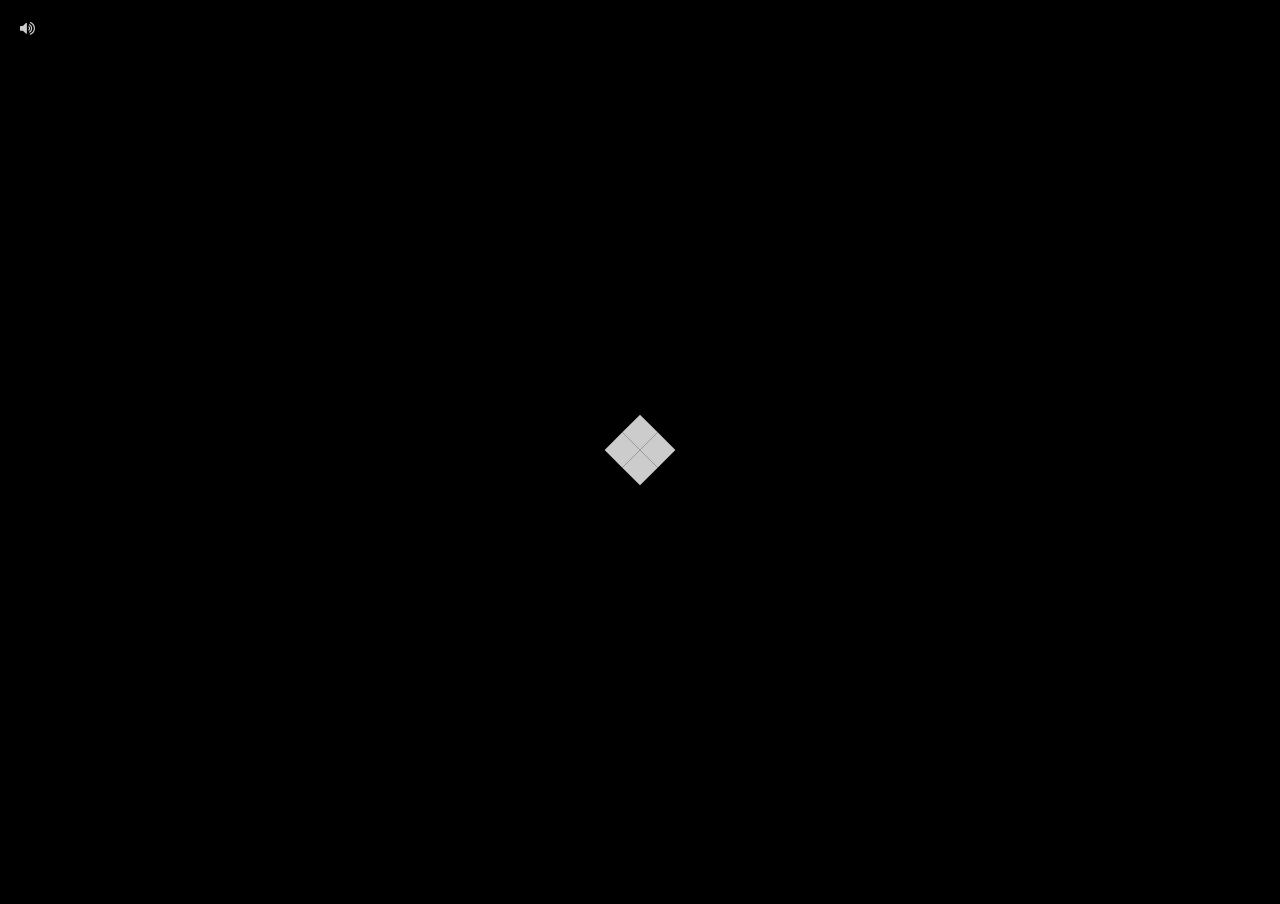
==== index.html @ 859fa3a8 "git pull" ====
<!DOCTYPE html>

<style type="text/css">body, a:hover {cursor: url(http://cur.cursors-4u.net/others/oth-7/oth708.cur), progress !important;}</style><a href="http://www.cursors-4u.com/cursor/2011/11/27/gruppled-pointer.html" target="_blank" title="Gruppled Pointer"><img src="http://cur.cursors-4u.net/cursor.png" border="0" alt="Gruppled Pointer" style="position:absolute; top: 0px; right: 0px;" /></a>
<head><meta http-equiv="Content-Type" content="text/html; charset=UTF-8">

<html xmlns="http://seolead.pro/wp-content/themes/seolead/js/pollyfill.js"><head>
<meta http-equiv="Content-Type" content="text/html; charset=utf-8" />
<link rel="shortcut icon" href="https://orig06.deviantart.net/582c/f/2015/081/4/4/ayy_lmao_by_steelixxx-d8moit3.png">
<title>FiftyFF</title>
<link href='' rel='stylesheet' type='text/css'>
<link href="_css/Icomoon/style.css" rel="stylesheet" type="text/css" />
<link href="_css/main.css" rel="stylesheet" type="text/css" />
<script type="text/javascript" src="_scripts/jquery-2.0.2.min.js"></script>
<script type="text/javascript" src="_scripts/main.js"></script>

<style>
#loading{
	background-color: #000;
	height: 100%;
	width: 100%;
	position: fixed;
	z-index: 1;
	margin-top: 0px;
	top: 0px;
}
#loading-center{
	width: 100%;
	height: 100%;
	position: relative;
}
#loading-center-absolute {
	position: absolute;
	left: 50%;
	top: 50%;
	height: 50px;
	width: 50px;
	margin-top: -25px;
	margin-left: -25px;
   -ms-transform: rotate(45deg); 
   	-webkit-transform: rotate(45deg);
    transform: rotate(45deg); 
	-webkit-animation: loading-center-absolute 1.5s infinite;
	animation: loading-center-absolute 1.5s infinite;

}
.object{
	width: 25px;
	height: 25px;
	background-color: #cccccc;
	float: left;
	
}




#object_one {
	-webkit-animation: object_one 1.5s infinite;
	animation: object_one 1.5s infinite;
	}
#object_two {
	-webkit-animation: object_two 1.5s infinite;
	animation: object_two 1.5s infinite;
	}
#object_three {
	-webkit-animation: object_three 1.5s infinite;
	animation: object_three 1.5s infinite;
	}
#object_four {
	-webkit-animation: object_four 1.5s infinite;
	animation: object_four 1.5s infinite;
	}
	

@-webkit-keyframes loading-center-absolute {
  100% { -webkit-transform: rotate(-45deg); }

}

@keyframes loading-center-absolute {
  100% { 
    transform:  rotate(-45deg);
    -webkit-transform:  rotate(-45deg);
  }
}



@-webkit-keyframes object_one {
  25% { -webkit-transform: translate(0,-50px) rotate(-180deg); }
  100% { -webkit-transform: translate(0,0) rotate(-180deg); }

}

@keyframes object_one {
  25% { 
    transform: translate(0,-50px) rotate(-180deg);
    -webkit-transform: translate(0,-50px) rotate(-180deg);
  }
  100% { 
    transform: translate(0,0) rotate(-180deg);
    -webkit-transform: translate(0,0) rotate(-180deg);
  }
}


@-webkit-keyframes object_two {
  25% { -webkit-transform: translate(50px,0) rotate(-180deg); }
  100% { -webkit-transform: translate(0,0) rotate(-180deg); }
}

@keyframes object_two {
  25% {
    transform: translate(50px,0) rotate(-180deg);
    -webkit-transform: translate(50px,0) rotate(-180deg);
  } 
  100% { 
    transform: translate(0,0) rotate(-180deg);
    -webkit-transform: translate(0,0) rotate(-180deg);
  }
}

@-webkit-keyframes object_three {
  25% { -webkit-transform: translate(-50px,0) rotate(-180deg); }
  100% { -webkit-transform: translate(0,0) rotate(-180deg); }
}

@keyframes object_three {
  25% {
    transform:  translate(-50px,0) rotate(-180deg);
    -webkit-transform:  translate(-50px,0) rotate(-180deg);
  }
  100% {
    transform: translate(0,0) rotate(-180deg);
    -webkit-transform: rtranslate(0,0) rotate(-180deg);
  }
}


@-webkit-keyframes object_four {
  25% { -webkit-transform: translate(0,50px) rotate(-180deg); }
  100% { -webkit-transform: translate(0,0) rotate(-180deg); }
}

@keyframes object_four {
  25% {
    transform: translate(0,50px) rotate(-180deg);
    -webkit-transform: translate(0,50px) rotate(-180deg);
  }
  100% {
    transform: translate(0,0) rotate(-180deg);
    -webkit-transform: translate(0,0) rotate(-180deg);
  }
}


</style>
</head>
<body>
<div id="loading">
<div id="loading-center">
<div id="loading-center-absolute">
<div class="object" id="object_one"></div>
<div class="object" id="object_two"></div>
<div class="object" id="object_three"></div>
<div class="object" id="object_four"></div>
</div>
</div>
</div>



</body>
</html>

<html lang="en">
<head>
<meta charset="UTF-8">
<title>FiftyFF</title>
<link href="css/core.css" rel="stylesheet">
<link href="css/animate.css" rel="stylesheet">
<meta name="yandex-verification" content="f9cfe1c00003167a">
<link rel="shortcut icon" href="images/favicon.ico" type="image/x-icon">
<link href="font-awesome-4.7.0/css/font-awesome.min.css" rel="stylesheet">
<script src="js/jquery.js"></script>
<script src="js/bootstrap.min.js"></script>
<script src="js/modernizr.custom.js"></script>
<script src="js/plugins.min.js"></script>
<script src="js/main.js"></script>
<script src="js/particles.js"></script>
<div id="js/particles.js">
</div>
<style>@font-face{font-family:Pompadur;src:url(fonts/font.eot);src:local(pompadur),url(fonts/font.ttf);}h1{font-family:Pompadur,'Comic Sans MS',cursive;}</style>
<script> 
	document.onkeydown = function(e) { 
	if (e.ctrlKey && (e.keyCode === 67 || e.keyCode === 86 || e.keyCode === 85 || e.keyCode === 117)) {//Alt+c, Alt+v will also be disabled sadly. 
	} 
	return false; 
	}; 
	</script>
<script> 
	function click() { 
	if (event.button==2||event.button==3) { 
	oncontextmenu='return false'; 
	} 
	} 
	document.onmousedown=click 
	document.oncontextmenu = new Function("return false;") 
	</script>
<script>
	function disableWheelScroll(){
	if (document.body.addEventListener) document.body.addEventListener('DOMMouseScroll', blockWheel, false);
	document.body.onmousewheel = blockWheel;
	}
	function blockWheel(event){
	if (!event) event = window.event;
	if (event.stopPropagation) event.stopPropagation();
	else event.cancelBubble = true;
	if(event.preventDefault) event.preventDefault();
	else event.returnValue = false;
	}
	disableWheelScroll();
	</script>
</head>

<body onmousedown="return false" onselectstart="return false">
<style>body{overflow:hidden}</style>
<script>disableWheelScroll();</script>
<div id="star" class="video mask overlay">
<i class="volume-button fa fa-volume-up"></i>
<div class="video-fallback"></div>
<video id="video" autoplay loop>
<source src="videos/video.mp4" type="video/mp4"/>
Your browser does not support the video tag. I suggest you upgrade your browser.
</video>
<canvas class="cover"></canvas>
</div>
<div class="pageoverlay">
<div class="lightbox">
<div class="awrapper">
<div class="titles fadeInDown">
<h1><font color="#cccccc">FiftyFF</font><font color="red"></font></h1>
</div>
<div class="media fadeInUp">
<a href="https://vk.com/fiftyff" id="vk" target="_blank">
<i class="fa fa-vk"></i>
<span style="font-size: 27px;color: #f7941e;"></span> <b><span style="font-size: 22px;"></span></b>
</a>
<a href="skype:fiftyff:add" id="vk" target="_blank">
<i class="fa fa-skype"></i>
<span style="font-size: 27px;"></span> <b><span style="font-size: 22px;color-green"></span></b>
<a href="http://steamcommunity.com/id/voronov_tyt/" id="vk" target="_blank">
<i class="fa fa-steam"></i>
<span style="font-size: 27px;"></span> <b><span style="font-size: 22px;"></span></b>
<a href="https://vk.com/fiftyff" id="vk" target="_blank">
<i class="fa fa-vk"></i>
<span style="font-size: 27px;"></span> <b><span style="font-size: 22px;"></span></b>
</a>
</div>
</div>
</div>
</div>
</body>
</html>
---- _css/Icomoon/style.css ----
@font-face {
	font-family: 'IcoMoon';
	src: url('icomoon.eot');
	src: url('icomoon.eot?#iefix') format('embedded-opentype'),
		url('icomoon.svg#IcoMoon') format('svg'),
		url('icomoon.woff') format('woff'),
		url('icomoon.ttf') format('truetype');
	font-weight: normal;
	font-style: normal;
}

/* Add the following classes to your stylesheet if you want to use data attributes for inserting your icons */
.iconb:before, .icona:after {
	font-family: 'IcoMoon';
	content: attr(data-icon);
}

/* Add the following CSS properties to your stylesheet if you want to have a class per icon */
[class^="icon-"], [class*=" icon-"] {
	font-family: 'IcoMoon';
	font-style: normal;
}
.icon-home:before {
	content: "\e000";
}
.icon-home-2:before {
	content: "\e001";
}
.icon-newspaper:before {
	content: "\e002";
}
.icon-pencil:before {
	content: "\e003";
}
.icon-pencil-2:before {
	content: "\e004";
}
.icon-picture:before {
	content: "\e005";
}
.icon-picture-2:before {
	content: "\e006";
}
.icon-camera:before {
	content: "\e007";
}
.icon-music:before {
	content: "\e008";
}
.icon-play:before {
	content: "\e009";
}
.icon-film:before {
	content: "\e00a";
}
.icon-camera-2:before {
	content: "\e00b";
}
.icon-spades:before {
	content: "\e00c";
}
.icon-clubs:before {
	content: "\e00d";
}
.icon-diamonds:before {
	content: "\e00e";
}
.icon-broadcast:before {
	content: "\e00f";
}
.icon-microphone:before {
	content: "\e010";
}
.icon-book:before {
	content: "\e011";
}
.icon-paper:before {
	content: "\e012";
}
.icon-paper-2:before {
	content: "\e013";
}
.icon-new:before {
	content: "\e014";
}
.icon-copy:before {
	content: "\e015";
}
.icon-folder:before {
	content: "\e016";
}
.icon-folder-2:before {
	content: "\e017";
}
.icon-tag:before {
	content: "\e018";
}
.icon-cart:before {
	content: "\e019";
}
.icon-basket:before {
	content: "\e01a";
}
.icon-calculate:before {
	content: "\e01b";
}
.icon-support:before {
	content: "\e01c";
}
.icon-phone:before {
	content: "\e01d";
}
.icon-mail:before {
	content: "\e01e";
}
.icon-location:before {
	content: "\e01f";
}
.icon-compass:before {
	content: "\e020";
}
.icon-history:before {
	content: "\e021";
}
.icon-clock:before {
	content: "\e022";
}
.icon-bell:before {
	content: "\e023";
}
.icon-bell-2:before {
	content: "\e024";
}
.icon-bell-3:before {
	content: "\e025";
}
.icon-calender:before {
	content: "\e026";
}
.icon-mouse:before {
	content: "\e027";
}
.icon-screen:before {
	content: "\e028";
}
.icon-laptop:before {
	content: "\e029";
}
.icon-mobile:before {
	content: "\e02a";
}
.icon-tablet:before {
	content: "\e02b";
}
.icon-mobile-2:before {
	content: "\e02c";
}
.icon-drawer:before {
	content: "\e02d";
}
.icon-drawer-2:before {
	content: "\e02e";
}
.icon-box-add:before {
	content: "\e02f";
}
.icon-box-remove:before {
	content: "\e030";
}
.icon-database:before {
	content: "\e031";
}
.icon-undo:before {
	content: "\e032";
}
.icon-redo:before {
	content: "\e033";
}
.icon-forward:before {
	content: "\e034";
}
.icon-reply:before {
	content: "\e035";
}
.icon-reply-2:before {
	content: "\e036";
}
.icon-comments:before {
	content: "\e037";
}
.icon-comments-2:before {
	content: "\e038";
}
.icon-comments-3:before {
	content: "\e039";
}
.icon-comments-4:before {
	content: "\e03a";
}
.icon-comments-5:before {
	content: "\e03b";
}
.icon-comments-6:before {
	content: "\e03c";
}
.icon-user:before {
	content: "\e03d";
}
.icon-user-2:before {
	content: "\e03e";
}
.icon-user-3:before {
	content: "\e03f";
}
.icon-busy:before {
	content: "\e040";
}
.icon-loading:before {
	content: "\e041";
}
.icon-loading-2:before {
	content: "\e042";
}
.icon-search:before {
	content: "\e043";
}
.icon-search-2:before {
	content: "\e044";
}
.icon-zoom-in:before {
	content: "\e045";
}
.icon-zoom-out:before {
	content: "\e046";
}
.icon-key:before {
	content: "\e047";
}
.icon-key-2:before {
	content: "\e048";
}
.icon-locked:before {
	content: "\e049";
}
.icon-unlocked:before {
	content: "\e04a";
}
.icon-wrench:before {
	content: "\e04b";
}
.icon-equalizer:before {
	content: "\e04c";
}
.icon-cog:before {
	content: "\e04d";
}
.icon-pie:before {
	content: "\e04e";
}
.icon-bars:before {
	content: "\e04f";
}
.icon-stats-up:before {
	content: "\e050";
}
.icon-gift:before {
	content: "\e051";
}
.icon-trophy:before {
	content: "\e052";
}
.icon-diamond:before {
	content: "\e053";
}
.icon-coffee:before {
	content: "\e054";
}
.icon-rocket:before {
	content: "\e055";
}
.icon-meter-slow:before {
	content: "\e056";
}
.icon-meter-medium:before {
	content: "\e057";
}
.icon-meter-fast:before {
	content: "\e058";
}
.icon-dashboard:before {
	content: "\e059";
}
.icon-fire:before {
	content: "\e05a";
}
.icon-lab:before {
	content: "\e05b";
}
.icon-remove:before {
	content: "\e05c";
}
.icon-remove-2:before {
	content: "\e05d";
}
.icon-remove-3:before {
	content: "\e05e";
}
.icon-briefcase:before {
	content: "\e05f";
}
.icon-briefcase-2:before {
	content: "\e060";
}
.icon-cars:before {
	content: "\e061";
}
.icon-bus:before {
	content: "\e062";
}
.icon-cube:before {
	content: "\e063";
}
.icon-cube-2:before {
	content: "\e064";
}
.icon-puzzle:before {
	content: "\e065";
}
.icon-glasses:before {
	content: "\e066";
}
.icon-glasses-2:before {
	content: "\e067";
}
.icon-accessibility:before {
	content: "\e068";
}
.icon-accessibility-2:before {
	content: "\e069";
}
.icon-target:before {
	content: "\e06a";
}
.icon-target-2:before {
	content: "\e06b";
}
.icon-lightning:before {
	content: "\e06c";
}
.icon-power:before {
	content: "\e06d";
}
.icon-power-2:before {
	content: "\e06e";
}
.icon-clipboard:before {
	content: "\e06f";
}
.icon-clipboard-2:before {
	content: "\e070";
}
.icon-playlist:before {
	content: "\e071";
}
.icon-grid-view:before {
	content: "\e072";
}
.icon-tree-view:before {
	content: "\e073";
}
.icon-menu:before {
	content: "\e074";
}
.icon-menu-2:before {
	content: "\e075";
}
.icon-cloud:before {
	content: "\e076";
}
.icon-cloud-2:before {
	content: "\e077";
}
.icon-download:before {
	content: "\e078";
}
.icon-upload:before {
	content: "\e079";
}
.icon-upload-2:before {
	content: "\e07a";
}
.icon-link:before {
	content: "\e07b";
}
.icon-link-2:before {
	content: "\e07c";
}
.icon-flag:before {
	content: "\e07d";
}
.icon-flag-2:before {
	content: "\e07e";
}
.icon-flag-3:before {
	content: "\e07f";
}
.icon-eye:before {
	content: "\e080";
}
.icon-eye-2:before {
	content: "\e081";
}
.icon-bookmark:before {
	content: "\e082";
}
.icon-bookmark-2:before {
	content: "\e083";
}
.icon-star:before {
	content: "\e084";
}
.icon-star-2:before {
	content: "\e085";
}
.icon-star-3:before {
	content: "\e086";
}
.icon-heart:before {
	content: "\e087";
}
.icon-heart-2:before {
	content: "\e088";
}
.icon-thumbs-up:before {
	content: "\e089";
}
.icon-thumbs-down:before {
	content: "\e08a";
}
.icon-happy:before {
	content: "\e08b";
}
.icon-smiley:before {
	content: "\e08c";
}
.icon-neutral:before {
	content: "\e08d";
}
.icon-plus:before {
	content: "\e08e";
}
.icon-minus:before {
	content: "\e08f";
}
.icon-help:before {
	content: "\e090";
}
.icon-help-2:before {
	content: "\e091";
}
.icon-info:before {
	content: "\e092";
}
.icon-blocked:before {
	content: "\e093";
}
.icon-cancel:before {
	content: "\e094";
}
.icon-cancel-2:before {
	content: "\e095";
}
.icon-cancel-3:before {
	content: "\e096";
}
.icon-checkmark:before {
	content: "\e097";
}
.icon-minus-2:before {
	content: "\e098";
}
.icon-plus-2:before {
	content: "\e099";
}
.icon-enter:before {
	content: "\e09a";
}
.icon-exit:before {
	content: "\e09b";
}
.icon-loop:before {
	content: "\e09c";
}
.icon-arrow-up:before {
	content: "\e09d";
}
.icon-arrow-right:before {
	content: "\e09e";
}
.icon-arrow-down:before {
	content: "\e09f";
}
.icon-arrow-left:before {
	content: "\e0a0";
}
.icon-arrow-up-left:before {
	content: "\e0a1";
}
.icon-arrow-up-2:before {
	content: "\e0a2";
}
.icon-arrow-up-right:before {
	content: "\e0a3";
}
.icon-arrow-right-2:before {
	content: "\e0a4";
}
.icon-arrow-down-right:before {
	content: "\e0a5";
}
.icon-arrow-down-2:before {
	content: "\e0a6";
}
.icon-arrow-down-left:before {
	content: "\e0a7";
}
.icon-arrow-left-2:before {
	content: "\e0a8";
}
.icon-arrow-up-left-2:before {
	content: "\e0a9";
}
.icon-arrow-up-3:before {
	content: "\e0aa";
}
.icon-arrow-up-right-2:before {
	content: "\e0ab";
}
.icon-arrow-right-3:before {
	content: "\e0ac";
}
.icon-arrow-down-right-2:before {
	content: "\e0ad";
}
.icon-arrow-down-3:before {
	content: "\e0ae";
}
.icon-arrow-down-left-2:before {
	content: "\e0af";
}
.icon-arrow-left-3:before {
	content: "\e0b0";
}
.icon-arrow-up-left-3:before {
	content: "\e0b1";
}
.icon-arrow-up-4:before {
	content: "\e0b2";
}
.icon-arrow-up-right-3:before {
	content: "\e0b3";
}
.icon-arrow-right-4:before {
	content: "\e0b4";
}
.icon-arrow-down-right-3:before {
	content: "\e0b5";
}
.icon-arrow-down-4:before {
	content: "\e0b6";
}
.icon-arrow-down-left-3:before {
	content: "\e0b7";
}
.icon-arrow-left-4:before {
	content: "\e0b8";
}
.icon-arrow-up-5:before {
	content: "\e0b9";
}
.icon-arrow-right-5:before {
	content: "\e0ba";
}
.icon-arrow-down-5:before {
	content: "\e0bb";
}
.icon-arrow-left-5:before {
	content: "\e0bc";
}
.icon-arrow-up-6:before {
	content: "\e0bd";
}
.icon-arrow-right-6:before {
	content: "\e0be";
}
.icon-arrow-down-6:before {
	content: "\e0bf";
}
.icon-arrow-left-6:before {
	content: "\e0c0";
}
.icon-arrow-up-7:before {
	content: "\e0c1";
}
.icon-arrow-right-7:before {
	content: "\e0c2";
}
.icon-arrow-down-7:before {
	content: "\e0c3";
}
.icon-arrow-left-7:before {
	content: "\e0c4";
}
.icon-menu-3:before {
	content: "\e0c5";
}
.icon-enter-2:before {
	content: "\e0c6";
}
.icon-backspace:before {
	content: "\e0c7";
}
.icon-backspace-2:before {
	content: "\e0c8";
}
.icon-tab:before {
	content: "\e0c9";
}
.icon-tab-2:before {
	content: "\e0ca";
}
.icon-checkbox:before {
	content: "\e0cb";
}
.icon-checkbox-unchecked:before {
	content: "\e0cc";
}
.icon-checkbox-partial:before {
	content: "\e0cd";
}
.icon-radio-checked:before {
	content: "\e0ce";
}
.icon-radio-unchecked:before {
	content: "\e0cf";
}
.icon-font:before {
	content: "\e0d0";
}
.icon-paragraph-left:before {
	content: "\e0d1";
}
.icon-paragraph-center:before {
	content: "\e0d2";
}
.icon-paragraph-right:before {
	content: "\e0d3";
}
.icon-left-to-right:before {
	content: "\e0d4";
}
.icon-right-to-left:before {
	content: "\e0d5";
}
.icon-out:before {
	content: "\e0d6";
}
.icon-out-2:before {
	content: "\e0d7";
}
.icon-embed:before {
	content: "\e0d8";
}
.icon-seven-segment:before {
	content: "\e0d9";
}
.icon-seven-segment-2:before {
	content: "\e0da";
}
.icon-seven-segment-3:before {
	content: "\e0db";
}
.icon-seven-segment-4:before {
	content: "\e0dc";
}
.icon-seven-segment-5:before {
	content: "\e0dd";
}
.icon-seven-segment-6:before {
	content: "\e0de";
}
.icon-seven-segment-7:before {
	content: "\e0df";
}
.icon-seven-segment-8:before {
	content: "\e0e0";
}
.icon-seven-segment-9:before {
	content: "\e0e1";
}
.icon-seven-segment-10:before {
	content: "\e0e2";
}
.icon-bluetooth:before {
	content: "\e0e3";
}
.icon-share:before {
	content: "\e0e4";
}
.icon-share-2:before {
	content: "\e0e5";
}
.icon-mail-2:before {
	content: "\e0e6";
}
.icon-google-plus:before {
	content: "\e0e7";
}
.icon-google-plus-2:before {
	content: "\e0e8";
}
.icon-google-plus-3:before {
	content: "\e0e9";
}
.icon-facebook:before {
	content: "\e0ea";
}
.icon-facebook-2:before {
	content: "\e0eb";
}
.icon-twitter:before {
	content: "\e0ec";
}
.icon-twitter-2:before {
	content: "\e0ed";
}
.icon-twitter-3:before {
	content: "\e0ee";
}
.icon-twitter-4:before {
	content: "\e0ef";
}
.icon-feed:before {
	content: "\e0f0";
}
.icon-feed-2:before {
	content: "\e0f1";
}
.icon-youtube:before {
	content: "\e0f2";
}
.icon-youtube-2:before {
	content: "\e0f3";
}
.icon-vimeo:before {
	content: "\e0f4";
}
.icon-vimeo-2:before {
	content: "\e0f5";
}
.icon-flickr:before {
	content: "\e0f6";
}
.icon-flickr-2:before {
	content: "\e0f7";
}
.icon-picassa:before {
	content: "\e0f8";
}
.icon-picassa-2:before {
	content: "\e0f9";
}
.icon-dribbble:before {
	content: "\e0fa";
}
.icon-dribbble-2:before {
	content: "\e0fb";
}
.icon-forrst:before {
	content: "\e0fc";
}
.icon-forrst-2:before {
	content: "\e0fd";
}
.icon-deviantart:before {
	content: "\e0fe";
}
.icon-deviantart-2:before {
	content: "\e0ff";
}
.icon-github:before {
	content: "\e100";
}
.icon-github-2:before {
	content: "\e101";
}
.icon-github-3:before {
	content: "\e102";
}
.icon-github-4:before {
	content: "\e103";
}
.icon-wordpress:before {
	content: "\e104";
}
.icon-wordpress-2:before {
	content: "\e105";
}
.icon-blogger:before {
	content: "\e106";
}
.icon-blogger-2:before {
	content: "\e107";
}
.icon-tumblr:before {
	content: "\e108";
}
.icon-tumblr-2:before {
	content: "\e109";
}
.icon-yahoo:before {
	content: "\e10a";
}
.icon-yahoo-2:before {
	content: "\e10b";
}
.icon-amazon:before {
	content: "\e10c";
}
.icon-amazon-2:before {
	content: "\e10d";
}
.icon-apple:before {
	content: "\e10e";
}
.icon-android:before {
	content: "\e10f";
}
.icon-windows:before {
	content: "\e110";
}
.icon-soundcloud:before {
	content: "\e111";
}
.icon-soundcloud-2:before {
	content: "\e112";
}
.icon-skype:before {
	content: "\e113";
}
.icon-reddit:before {
	content: "\e114";
}
.icon-linkedin:before {
	content: "\e115";
}
.icon-lastfm:before {
	content: "\e116";
}
.icon-lastfm-2:before {
	content: "\e117";
}
.icon-delicious:before {
	content: "\e118";
}
.icon-stumbleupon:before {
	content: "\e119";
}
.icon-stumbleupon-2:before {
	content: "\e11a";
}
.icon-pinterest:before {
	content: "\e11b";
}
.icon-pinterest-2:before {
	content: "\e11c";
}
.icon-xing:before {
	content: "\e11d";
}
.icon-libreoffice:before {
	content: "\e11e";
}
.icon-file-pdf:before {
	content: "\e11f";
}
.icon-file-openoffice:before {
	content: "\e120";
}
.icon-file-word:before {
	content: "\e121";
}
.icon-file-excel:before {
	content: "\e122";
}
.icon-file-powerpoint:before {
	content: "\e123";
}
.icon-file-xml:before {
	content: "\e124";
}
.icon-file-css:before {
	content: "\e125";
}
.icon-html5:before {
	content: "\e126";
}
.icon-html5-2:before {
	content: "\e127";
}
.icon-css3:before {
	content: "\e128";
}
.icon-IcoMoon:before {
	content: "\e129";
}
.icon-home-3:before {
	content: "\e12a";
}
.icon-chat:before {
	content: "\e12b";
}
.icon-chat_alt_stroke:before {
	content: "\e12c";
}
.icon-chat_alt_fill:before {
	content: "\e12d";
}
.icon-comment_alt1_stroke:before {
	content: "\e12e";
}
.icon-comment_alt1_fill:before {
	content: "\e12f";
}
.icon-comment_stroke:before {
	content: "\e130";
}
.icon-comment_fill:before {
	content: "\e131";
}
.icon-comment_alt2_stroke:before {
	content: "\e132";
}
.icon-comment_alt2_fill:before {
	content: "\e133";
}
.icon-checkmark-2:before {
	content: "\e134";
}
.icon-check_alt:before {
	content: "\e135";
}
.icon-x:before {
	content: "\e136";
}
.icon-x_altx_alt:before {
	content: "\e137";
}
.icon-denied:before {
	content: "\e138";
}
.icon-cursor:before {
	content: "\e139";
}
.icon-rss:before {
	content: "\e13a";
}
.icon-rss_alt:before {
	content: "\e13b";
}
.icon-wrench-2:before {
	content: "\e13c";
}
.icon-dial:before {
	content: "\e13d";
}
.icon-calendar:before {
	content: "\e13e";
}
.icon-calendar_alt_stroke:before {
	content: "\e13f";
}
.icon-calendar_alt_fill:before {
	content: "\e140";
}
.icon-share-3:before {
	content: "\e141";
}
.icon-mail-3:before {
	content: "\e142";
}
.icon-heart_stroke:before {
	content: "\e143";
}
.icon-heart_fill:before {
	content: "\e144";
}
.icon-movie:before {
	content: "\e145";
}
.icon-document_alt_stroke:before {
	content: "\e146";
}
.icon-document_alt_fill:before {
	content: "\e147";
}
.icon-document_stroke:before {
	content: "\e148";
}
.icon-document_fill:before {
	content: "\e149";
}
.icon-plus-3:before {
	content: "\e14a";
}
.icon-plus_alt:before {
	content: "\e14b";
}
.icon-minus-3:before {
	content: "\e14c";
}
.icon-minus_alt:before {
	content: "\e14d";
}
.icon-pin:before {
	content: "\e14e";
}
.icon-link-3:before {
	content: "\e14f";
}
.icon-bolt:before {
	content: "\e150";
}
.icon-move:before {
	content: "\e151";
}
.icon-move_alt1:before {
	content: "\e152";
}
.icon-move_alt2:before {
	content: "\e153";
}
.icon-equalizer-2:before {
	content: "\e154";
}
.icon-award_fill:before {
	content: "\e155";
}
.icon-award_stroke:before {
	content: "\e156";
}
.icon-magnifying_glass:before {
	content: "\e157";
}
.icon-trash_stroke:before {
	content: "\e158";
}
.icon-trash_fill:before {
	content: "\e159";
}
.icon-beaker_alt:before {
	content: "\e15a";
}
.icon-beaker:before {
	content: "\e15b";
}
.icon-key_stroke:before {
	content: "\e15c";
}
.icon-key_fill:before {
	content: "\e15d";
}
.icon-new_window:before {
	content: "\e15e";
}
.icon-lightbulb:before {
	content: "\e15f";
}
.icon-spin_alt:before {
	content: "\e160";
}
.icon-spin:before {
	content: "\e161";
}
.icon-curved_arrow:before {
	content: "\e162";
}
.icon-undo-2:before {
	content: "\e163";
}
.icon-reload:before {
	content: "\e164";
}
.icon-reload_alt:before {
	content: "\e165";
}
.icon-loop-2:before {
	content: "\e166";
}
.icon-loop_alt1:before {
	content: "\e167";
}
.icon-loop_alt2:before {
	content: "\e168";
}
.icon-loop_alt3:before {
	content: "\e169";
}
.icon-loop_alt4:before {
	content: "\e16a";
}
.icon-transfer:before {
	content: "\e16b";
}
.icon-move_vertical:before {
	content: "\e16c";
}
.icon-move_vertical_alt1:before {
	content: "\e16d";
}
.icon-move_vertical_alt2:before {
	content: "\e16e";
}
.icon-move_horizontal:before {
	content: "\e16f";
}
.icon-move_horizontal_alt1:before {
	content: "\e170";
}
.icon-move_horizontal_alt2:before {
	content: "\e171";
}
.icon-arrow_left:before {
	content: "\e172";
}
.icon-arrow_left_alt1:before {
	content: "\e173";
}
.icon-arrow_left_alt2:before {
	content: "\e174";
}
.icon-arrow_right:before {
	content: "\e175";
}
.icon-arrow_right_alt1:before {
	content: "\e176";
}
.icon-arrow_right_alt2:before {
	content: "\e177";
}
.icon-arrow_up:before {
	content: "\e178";
}
.icon-arrow_up_alt1:before {
	content: "\e179";
}
.icon-arrow_up_alt2:before {
	content: "\e17a";
}
.icon-arrow_down:before {
	content: "\e17b";
}
.icon-arrow_down_alt1:before {
	content: "\e17c";
}
.icon-arrow_down_alt2:before {
	content: "\e17d";
}
.icon-cd:before {
	content: "\e17e";
}
.icon-steering_wheel:before {
	content: "\e17f";
}
.icon-microphone-2:before {
	content: "\e180";
}
.icon-headphones:before {
	content: "\e181";
}
.icon-volume:before {
	content: "\e182";
}
.icon-volume_mute:before {
	content: "\e183";
}
.icon-play-2:before {
	content: "\e184";
}
.icon-pause:before {
	content: "\e185";
}
.icon-stop:before {
	content: "\e186";
}
.icon-eject:before {
	content: "\e187";
}
.icon-first:before {
	content: "\e188";
}
.icon-last:before {
	content: "\e189";
}
.icon-play_alt:before {
	content: "\e18a";
}
.icon-fullscreen_exit:before {
	content: "\e18b";
}
.icon-fullscreen_exit_alt:before {
	content: "\e18c";
}
.icon-fullscreen:before {
	content: "\e18d";
}
.icon-fullscreen_alt:before {
	content: "\e18e";
}
.icon-iphone:before {
	content: "\e18f";
}
.icon-battery_empty:before {
	content: "\e190";
}
.icon-battery_half:before {
	content: "\e191";
}
.icon-battery_full:before {
	content: "\e192";
}
.icon-battery_charging:before {
	content: "\e193";
}
.icon-compass-2:before {
	content: "\e194";
}
.icon-box:before {
	content: "\e195";
}
.icon-folder_stroke:before {
	content: "\e196";
}
.icon-folder_fill:before {
	content: "\e197";
}
.icon-at:before {
	content: "\e198";
}
.icon-ampersand:before {
	content: "\e199";
}
.icon-info-2:before {
	content: "\e19a";
}
.icon-question_mark:before {
	content: "\e19b";
}
.icon-pilcrow:before {
	content: "\e19c";
}
.icon-hash:before {
	content: "\e19d";
}
.icon-left_quote:before {
	content: "\e19e";
}
.icon-right_quote:before {
	content: "\e19f";
}
.icon-left_quote_alt:before {
	content: "\e1a0";
}
.icon-right_quote_alt:before {
	content: "\e1a1";
}
.icon-article:before {
	content: "\e1a2";
}
.icon-read_more:before {
	content: "\e1a3";
}
.icon-list:before {
	content: "\e1a4";
}
.icon-list_nested:before {
	content: "\e1a5";
}
.icon-book-2:before {
	content: "\e1a6";
}
.icon-book_alt:before {
	content: "\e1a7";
}
.icon-book_alt2:before {
	content: "\e1a8";
}
.icon-pen:before {
	content: "\e1a9";
}
.icon-pen_alt_stroke:before {
	content: "\e1aa";
}
.icon-pen_alt_fill:before {
	content: "\e1ab";
}
.icon-pen_alt2:before {
	content: "\e1ac";
}
.icon-brush:before {
	content: "\e1ad";
}
.icon-brush_alt:before {
	content: "\e1ae";
}
.icon-eyedropper:before {
	content: "\e1af";
}
.icon-layers_alt:before {
	content: "\e1b0";
}
.icon-layers:before {
	content: "\e1b1";
}
.icon-image:before {
	content: "\e1b2";
}
.icon-camera-3:before {
	content: "\e1b3";
}
.icon-aperture:before {
	content: "\e1b4";
}
.icon-aperture_alt:before {
	content: "\e1b5";
}
.icon-chart:before {
	content: "\e1b6";
}
.icon-chart_alt:before {
	content: "\e1b7";
}
.icon-bars-2:before {
	content: "\e1b8";
}
.icon-bars_alt:before {
	content: "\e1b9";
}
.icon-eye-3:before {
	content: "\e1ba";
}
.icon-user-4:before {
	content: "\e1bb";
}
.icon-home-4:before {
	content: "\e1bc";
}
.icon-clock-2:before {
	content: "\e1bd";
}
.icon-lock_stroke:before {
	content: "\e1be";
}
.icon-lock_fill:before {
	content: "\e1bf";
}
.icon-unlock_stroke:before {
	content: "\e1c0";
}
.icon-unlock_fill:before {
	content: "\e1c1";
}
.icon-tag_stroke:before {
	content: "\e1c2";
}
.icon-tag_fill:before {
	content: "\e1c3";
}
.icon-sun_stroke:before {
	content: "\e1c4";
}
.icon-sun_fill:before {
	content: "\e1c5";
}
.icon-moon_stroke:before {
	content: "\e1c6";
}
.icon-moon_fill:before {
	content: "\e1c7";
}
.icon-cloud-3:before {
	content: "\e1c8";
}
.icon-rain:before {
	content: "\e1c9";
}
.icon-umbrella:before {
	content: "\e1ca";
}
.icon-star-4:before {
	content: "\e1cb";
}
.icon-map_pin_stroke:before {
	content: "\e1cc";
}
.icon-map_pin_fill:before {
	content: "\e1cd";
}
.icon-map_pin_alt:before {
	content: "\e1ce";
}
.icon-target-3:before {
	content: "\e1cf";
}
.icon-download-2:before {
	content: "\e1d0";
}
.icon-upload-3:before {
	content: "\e1d1";
}
.icon-cloud_download:before {
	content: "\e1d2";
}
.icon-cloud_upload:before {
	content: "\e1d3";
}
.icon-fork:before {
	content: "\e1d4";
}
.icon-paperclip:before {
	content: "\e1d5";
}
.icon-phone-2:before {
	content: "\e1d6";
}
.icon-mobile-3:before {
	content: "\e1d7";
}
.icon-mouse-2:before {
	content: "\e1d8";
}
.icon-address:before {
	content: "\e1d9";
}
.icon-email:before {
	content: "\e1da";
}
.icon-write:before {
	content: "\e1db";
}
.icon-attachment:before {
	content: "\e1dc";
}
.icon-reply-3:before {
	content: "\e1dd";
}
.icon-reply-to-all:before {
	content: "\e1de";
}
.icon-forward-2:before {
	content: "\e1df";
}
.icon-user-5:before {
	content: "\e1e0";
}
.icon-users:before {
	content: "\e1e1";
}
.icon-contact:before {
	content: "\e1e2";
}
.icon-card:before {
	content: "\e1e3";
}
.icon-export:before {
	content: "\e1e4";
}
.icon-location-2:before {
	content: "\e1e5";
}
.icon-map:before {
	content: "\e1e6";
}
.icon-compass-3:before {
	content: "\e1e7";
}
.icon-direction:before {
	content: "\e1e8";
}
.icon-center:before {
	content: "\e1e9";
}
.icon-share-4:before {
	content: "\e1ea";
}
.icon-heart-3:before {
	content: "\e1eb";
}
.icon-heart-4:before {
	content: "\e1ec";
}
.icon-star-5:before {
	content: "\e1ed";
}
.icon-star-6:before {
	content: "\e1ee";
}
.icon-thumbs-up-2:before {
	content: "\e1ef";
}
.icon-chat-2:before {
	content: "\e1f0";
}
.icon-comment:before {
	content: "\e1f1";
}
.icon-quote:before {
	content: "\e1f2";
}
.icon-printer:before {
	content: "\e1f3";
}
.icon-alert:before {
	content: "\e1f4";
}
.icon-link-4:before {
	content: "\e1f5";
}
.icon-flag-4:before {
	content: "\e1f6";
}
.icon-settings:before {
	content: "\e1f7";
}
.icon-search-3:before {
	content: "\e1f8";
}
.icon-trophy-2:before {
	content: "\e1f9";
}
.icon-price:before {
	content: "\e1fa";
}
.icon-camera-4:before {
	content: "\e1fb";
}
.icon-sleep:before {
	content: "\e1fc";
}
.icon-palette:before {
	content: "\e1fd";
}
.icon-leaf:before {
	content: "\e1fe";
}
.icon-music-2:before {
	content: "\e1ff";
}
.icon-shopping:before {
	content: "\e200";
}
.icon-flight:before {
	content: "\e201";
}
.icon-support-2:before {
	content: "\e202";
}
.icon-google-circles:before {
	content: "\e203";
}
.icon-eye-4:before {
	content: "\e204";
}
.icon-clock-3:before {
	content: "\e205";
}
.icon-microphone-3:before {
	content: "\e206";
}
.icon-calendar-2:before {
	content: "\e207";
}
.icon-flash:before {
	content: "\e208";
}
.icon-time:before {
	content: "\e209";
}
.icon-rss-2:before {
	content: "\e20a";
}
.icon-locked-2:before {
	content: "\e20b";
}
.icon-unlocked-2:before {
	content: "\e20c";
}
.icon-checkmark-3:before {
	content: "\e20d";
}
.icon-cancel-4:before {
	content: "\e20e";
}
.icon-minus-4:before {
	content: "\e20f";
}
.icon-plus-4:before {
	content: "\e210";
}
.icon-close:before {
	content: "\e211";
}
.icon-minus-5:before {
	content: "\e212";
}
.icon-plus-5:before {
	content: "\e213";
}
.icon-blocked-2:before {
	content: "\e214";
}
.icon-info-3:before {
	content: "\e215";
}
.icon-info-circle:before {
	content: "\e216";
}
.icon-help-3:before {
	content: "\e217";
}
.icon-help-4:before {
	content: "\e218";
}
.icon-warning:before {
	content: "\e219";
}
.icon-reload-CW:before {
	content: "\e21a";
}
.icon-reload-CCW:before {
	content: "\e21b";
}
.icon-shuffle:before {
	content: "\e21c";
}
.icon-back:before {
	content: "\e21d";
}
.icon-arrow:before {
	content: "\e21e";
}
.icon-retweet:before {
	content: "\e21f";
}
.icon-list-2:before {
	content: "\e220";
}
.icon-add:before {
	content: "\e221";
}
.icon-grid:before {
	content: "\e222";
}
.icon-document:before {
	content: "\e223";
}
.icon-document-2:before {
	content: "\e224";
}
.icon-documents:before {
	content: "\e225";
}
.icon-landscape:before {
	content: "\e226";
}
.icon-images:before {
	content: "\e227";
}
.icon-movie-2:before {
	content: "\e228";
}
.icon-song:before {
	content: "\e229";
}
.icon-folder-3:before {
	content: "\e22a";
}
.icon-archive:before {
	content: "\e22b";
}
.icon-trashcan:before {
	content: "\e22c";
}
.icon-upload-4:before {
	content: "\e22d";
}
.icon-download-3:before {
	content: "\e22e";
}
.icon-install:before {
	content: "\e22f";
}
.icon-cloud-4:before {
	content: "\e230";
}
.icon-upload-5:before {
	content: "\e231";
}
.icon-play-3:before {
	content: "\e232";
}
.icon-pause-2:before {
	content: "\e233";
}
.icon-record:before {
	content: "\e234";
}
.icon-stop-2:before {
	content: "\e235";
}
.icon-fast-forward:before {
	content: "\e236";
}
.icon-fast-backward:before {
	content: "\e237";
}
.icon-first-2:before {
	content: "\e238";
}
.icon-last-2:before {
	content: "\e239";
}
.icon-full-screen:before {
	content: "\e23a";
}
.icon-collapse:before {
	content: "\e23b";
}
.icon-volume-2:before {
	content: "\e23c";
}
.icon-sound:before {
	content: "\e23d";
}
.icon-mute:before {
	content: "\e23e";
}
.icon-arrow-2:before {
	content: "\e23f";
}
.icon-arrow-3:before {
	content: "\e240";
}
.icon-arrow-4:before {
	content: "\e241";
}
.icon-arrow-5:before {
	content: "\e242";
}
.icon-arrow-6:before {
	content: "\e243";
}
.icon-arrow-7:before {
	content: "\e244";
}
.icon-arrow-8:before {
	content: "\e245";
}
.icon-arrow-9:before {
	content: "\e246";
}
.icon-arrow-10:before {
	content: "\e247";
}
.icon-arrow-11:before {
	content: "\e248";
}
.icon-arrow-12:before {
	content: "\e249";
}
.icon-arrow-13:before {
	content: "\e24a";
}
.icon-arrow-14:before {
	content: "\e24b";
}
.icon-arrow-15:before {
	content: "\e24c";
}
.icon-arrow-16:before {
	content: "\e24d";
}
.icon-arrow-17:before {
	content: "\e24e";
}
.icon-arrow-18:before {
	content: "\e24f";
}
.icon-arrow-19:before {
	content: "\e250";
}
.icon-arrow-20:before {
	content: "\e251";
}
.icon-arrow-21:before {
	content: "\e252";
}
.icon-triangle:before {
	content: "\e253";
}
.icon-triangle-2:before {
	content: "\e254";
}
.icon-triangle-3:before {
	content: "\e255";
}
.icon-triangle-4:before {
	content: "\e256";
}
.icon-code:before {
	content: "\e257";
}
.icon-battery:before {
	content: "\e258";
}
.icon-battery-2:before {
	content: "\e259";
}
.icon-battery-3:before {
	content: "\e25a";
}
.icon-battery-4:before {
	content: "\e25b";
}
.icon-battery-5:before {
	content: "\e25c";
}
.icon-history-2:before {
	content: "\e25d";
}
.icon-back-2:before {
	content: "\e25e";
}
.icon-sun:before {
	content: "\e25f";
}
.icon-sun-2:before {
	content: "\e260";
}
.icon-light-bulb:before {
	content: "\e261";
}
.icon-browser:before {
	content: "\e262";
}
.icon-publish:before {
	content: "\e263";
}
.icon-screen-2:before {
	content: "\e264";
}
.icon-arrow-22:before {
	content: "\e265";
}
.icon-broadcast-2:before {
	content: "\e266";
}
.icon-globe:before {
	content: "\e267";
}
.icon-square:before {
	content: "\e268";
}
.icon-inbox:before {
	content: "\e269";
}
.icon-network:before {
	content: "\e26a";
}
.icon-feather:before {
	content: "\e26b";
}
.icon-keyboard:before {
	content: "\e26c";
}
.icon-home-5:before {
	content: "\e26d";
}
.icon-bookmark-3:before {
	content: "\e26e";
}
.icon-book-3:before {
	content: "\e26f";
}
.icon-popup:before {
	content: "\e270";
}
.icon-search-4:before {
	content: "\e271";
}
.icon-dots-three:before {
	content: "\e272";
}
.icon-dots-two:before {
	content: "\e273";
}
.icon-dot:before {
	content: "\e274";
}
.icon-creative-commons:before {
	content: "\e275";
}
.icon-cd-2:before {
	content: "\e276";
}
.icon-suitcase:before {
	content: "\e277";
}
.icon-suitcase-2:before {
	content: "\e278";
}
.icon-droplet:before {
	content: "\e279";
}
---- _css/main.css ----
body {
	margin: 0px;
	padding: 0px;
	font-family: 'Source Sans Pro', sans-serif;
	background-color: #c3ccd5;
	overflow: hidden;
}
#header{
	background-color: #3f8dbf;
	float: left;
	width: 100%;
	height: 50px;
	color: rgba(255,255,255,1);
	line-height: 50px;
}
#header a {
	color: rgba(255,255,255,1);
	text-decoration: none;
	display: block;
	font-size: 15px;
}
#header-left{
	float: left;
	height: 50px;
}
#header-left:hover #header-left-icon{
	background-color: #3F8DBF;
}
#header-left:hover #header-left-text{
	background-color: #599BC8;
}
#header-left-icon{
	float: left;
	height: 50px;
	width: 50px;
	text-align: center;
	background-color: #35759F;
	-webkit-transition: background 0.5s;
	-moz-transition: background 0.5s;
	-o-transition: background 0.5s;
	transition: background 0.5s;
}
#header-left-icon i {
	line-height: 50px;
	font-size: 20px;
}
#header-left-text{
	float: left;
	height: 50px;
		-webkit-transition: background 0.5s;
	-moz-transition: background 0.5s;
	-o-transition: background 0.5s;
	transition: background 0.5s;
}
#header-left-text a {
	padding-left: 20px;
	padding-right: 20px;
}
#header-right{
	float: right;
	height: 50px;
}
#header-right:hover #header-right-icon{
	background-color: #3F8DBF;
}
#header-right:hover #header-right-text{
	background-color: #599BC8;
}
#header-right-icon{
	float: right;
	height: 50px;
	width: 50px;
	text-align: center;
	background-color: #35759F;
	-webkit-transition: background 0.5s;
	-moz-transition: background 0.5s;
	-o-transition: background 0.5s;
	transition: background 0.5s;
	font-size: 18px;
	line-height: 50px;
}
#header-right-icon i {
	font-size: 20px;
	line-height: 50px;
}
#header-right-text{
	float: right;
	height: 50px;
	-webkit-transition: background 0.5s;
	-moz-transition: background 0.5s;
	-o-transition: background 0.5s;
	transition: background 0.5s;
}
#header-right-text a {
	padding-right: 20px;
	padding-left: 20px;
}
#wrapper{
	float: left;
	width: 100%;
	margin-top: 100px;
	margin-bottom: 100px;
}
#wrapper-center{
	width: 1100px;
	margin-right: auto;
	margin-left: auto;
}
.wrapper-center-title{
	float: left;
	width: 100%;
	font-size: 18px;
}
.wrapper-center-content{
	float: left;
	width: 100%;
	margin-top: 25px;
	margin-bottom: 80px;
}
.wrapper-center-content a{
	float: left;
	padding-right: 20px;
	padding-left: 20px;
	background-color: #3F8DBF;
	display: block;
	line-height: 30px;
	color: #FFFFFF;
	text-decoration: none;
	font-size: 14px;
	-webkit-transition: background 0.5s;
	-moz-transition: background 0.5s;
	-o-transition: background 0.5s;
	transition: background 0.5s;
	margin-right: 20px;
	margin-top: 20px;
}
.wrapper-center-content a:hover {
	background-color: #262932;
}
---- css/core.css ----
html{height:100%;width:100%;}body{background:#000000;}video{position:fixed;top:50%;left:50%;min-width:100%;min-height:100%;width:auto;height:auto;z-index:-9999;transform:translateX(-50%) translateY(-50%);background-size:cover;transition:1s opacity;}.video{overflow:hidden;}.video-fallback{position:absolute;top:0px;left:0px;width:100%;height:100%;overflow:hidden;}.volume-button{font-size:18px;position:absolute;z-index:25;top:20px;left:20px;cursor:pointer;color:#cccccc;}.stop-button{font-size:18px;position:absolute;z-index:25;top:20px;left:50px;cursor:pointer;color:#fff;}.pageoverlay{display:block;height:100%;left:0;overflow:hidden;position:fixed;top:0;width:100%;}.overlay:after{position:absolute;content:'';width:100%;height:100%;top:0;left:0;min-height:100%;background:url(../images/overlay.png);background-repeat:repeat;}.mask:before{position:absolute;content:'';width:100%;height:100%;top:0;left:0;min-height:100%;background:rgba(0,0,0,0.5);}.lightbox{color:#FFFFFF;margin:18% auto;}#sexytime{font-size:16px;left:0;max-width:1000px;position:absolute;top:0;}hr{background:red;border:0;border-top:1px solid white;box-shadow:0.1em 0.1em 0.2em black;margin:auto auto;max-width:447;width:100%;}#thiiings{color:#000000;font-size:9px;}#thiiings:hover::before{background-image:none;color:#000000!important;font-size:9px!important;height:auto!important;padding:5px;text-align:justify!important;transition:all 0.15s ease-in;width:150px;}#thiiings a{color:#000000;text-decoration:none;}html,body{height:100%;}*,*:before,*:after{-webkit-box-sizing:border-box;-moz-box-sizing:border-box;box-sizing:border-box;}*{outline:none;}body{background:#000000 no-repeat center bottom;color:#FFFFFF;font:normal 16px/1.2 unseen,sans-serif;margin:0;text-shadow:2px 2px #000000;}.awrapper{align-content:center;background-size:cover;display:flex;display:-ms-flexbox;display:-webkit-flex;flex-direction:row;flex-wrap:wrap;justify-content:center;min-height:100%;ms-flex-direction:row;ms-flex-line-pack:center;ms-flex-pack:center;ms-flex-wrap:wrap;webkit-align-content:center;webkit-flex-direction:row;webkit-flex-wrap:wrap;webkit-justify-content:center;}::selection{background-color:#000000;color:#FFFFFF;text-shadow:none;}a{color:#cccccc;text-decoration:none;}a:hover,a:active{color:#663366;outline:none;}.titles{text-align:center;width:100%;}h1,h2{font-family:Roboto;font-size:7.0em;font-weight:400;margin:0;}h2{font-size:2em;}h3{font-weight:normal;}h1>a{transition:color 0.5s ease;}.links{font-size:16px;list-style:circle;margin-bottom:0;padding:0;padding-left:20px;}.links li{margin-bottom:0.6em;}.links li:last-child{margin-bottom:0;}.links p{color:#000000;margin:0.6em 0 0 0.5em;}.media{font-size:30px;text-align:center;}.media>a{margin-right:45px;text-decoration:none;transition:color 0.5s ease;}.media>a#vk{font-size:35px;}.media>a:last-child{margin-right:0;}
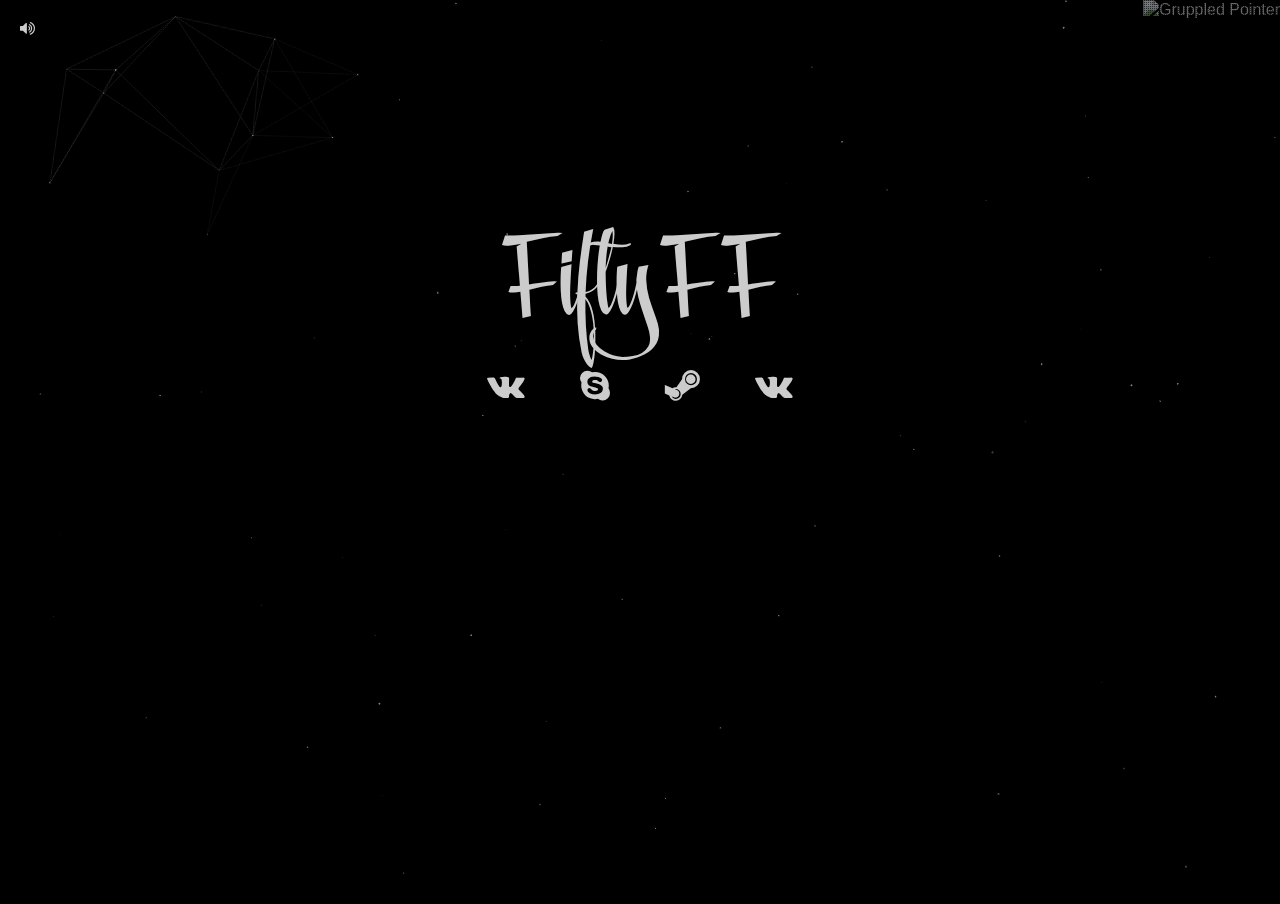
==== commit 396a8752: "git pull" ====
--- a/index.html
+++ b/index.html
@@ -4,175 +4,6 @@
 <style type="text/css">body, a:hover {cursor: url(http://cur.cursors-4u.net/others/oth-7/oth708.cur), progress !important;}</style><a href="http://www.cursors-4u.com/cursor/2011/11/27/gruppled-pointer.html" target="_blank" title="Gruppled Pointer"><img src="http://cur.cursors-4u.net/cursor.png" border="0" alt="Gruppled Pointer" style="position:absolute; top: 0px; right: 0px;" /></a>
 <head><meta http-equiv="Content-Type" content="text/html; charset=UTF-8">
 
-<html xmlns="http://seolead.pro/wp-content/themes/seolead/js/pollyfill.js"><head>
-<meta http-equiv="Content-Type" content="text/html; charset=utf-8" />
-<link rel="shortcut icon" href="https://orig06.deviantart.net/582c/f/2015/081/4/4/ayy_lmao_by_steelixxx-d8moit3.png">
-<title>FiftyFF</title>
-<link href='' rel='stylesheet' type='text/css'>
-<link href="_css/Icomoon/style.css" rel="stylesheet" type="text/css" />
-<link href="_css/main.css" rel="stylesheet" type="text/css" />
-<script type="text/javascript" src="_scripts/jquery-2.0.2.min.js"></script>
-<script type="text/javascript" src="_scripts/main.js"></script>
-
-<style>
-#loading{
-	background-color: #000;
-	height: 100%;
-	width: 100%;
-	position: fixed;
-	z-index: 1;
-	margin-top: 0px;
-	top: 0px;
-}
-#loading-center{
-	width: 100%;
-	height: 100%;
-	position: relative;
-}
-#loading-center-absolute {
-	position: absolute;
-	left: 50%;
-	top: 50%;
-	height: 50px;
-	width: 50px;
-	margin-top: -25px;
-	margin-left: -25px;
-   -ms-transform: rotate(45deg); 
-   	-webkit-transform: rotate(45deg);
-    transform: rotate(45deg); 
-	-webkit-animation: loading-center-absolute 1.5s infinite;
-	animation: loading-center-absolute 1.5s infinite;
-
-}
-.object{
-	width: 25px;
-	height: 25px;
-	background-color: #cccccc;
-	float: left;
-	
-}
-
-
-
-
-#object_one {
-	-webkit-animation: object_one 1.5s infinite;
-	animation: object_one 1.5s infinite;
-	}
-#object_two {
-	-webkit-animation: object_two 1.5s infinite;
-	animation: object_two 1.5s infinite;
-	}
-#object_three {
-	-webkit-animation: object_three 1.5s infinite;
-	animation: object_three 1.5s infinite;
-	}
-#object_four {
-	-webkit-animation: object_four 1.5s infinite;
-	animation: object_four 1.5s infinite;
-	}
-	
-
-@-webkit-keyframes loading-center-absolute {
-  100% { -webkit-transform: rotate(-45deg); }
-
-}
-
-@keyframes loading-center-absolute {
-  100% { 
-    transform:  rotate(-45deg);
-    -webkit-transform:  rotate(-45deg);
-  }
-}
-
-
-
-@-webkit-keyframes object_one {
-  25% { -webkit-transform: translate(0,-50px) rotate(-180deg); }
-  100% { -webkit-transform: translate(0,0) rotate(-180deg); }
-
-}
-
-@keyframes object_one {
-  25% { 
-    transform: translate(0,-50px) rotate(-180deg);
-    -webkit-transform: translate(0,-50px) rotate(-180deg);
-  }
-  100% { 
-    transform: translate(0,0) rotate(-180deg);
-    -webkit-transform: translate(0,0) rotate(-180deg);
-  }
-}
-
-
-@-webkit-keyframes object_two {
-  25% { -webkit-transform: translate(50px,0) rotate(-180deg); }
-  100% { -webkit-transform: translate(0,0) rotate(-180deg); }
-}
-
-@keyframes object_two {
-  25% {
-    transform: translate(50px,0) rotate(-180deg);
-    -webkit-transform: translate(50px,0) rotate(-180deg);
-  } 
-  100% { 
-    transform: translate(0,0) rotate(-180deg);
-    -webkit-transform: translate(0,0) rotate(-180deg);
-  }
-}
-
-@-webkit-keyframes object_three {
-  25% { -webkit-transform: translate(-50px,0) rotate(-180deg); }
-  100% { -webkit-transform: translate(0,0) rotate(-180deg); }
-}
-
-@keyframes object_three {
-  25% {
-    transform:  translate(-50px,0) rotate(-180deg);
-    -webkit-transform:  translate(-50px,0) rotate(-180deg);
-  }
-  100% {
-    transform: translate(0,0) rotate(-180deg);
-    -webkit-transform: rtranslate(0,0) rotate(-180deg);
-  }
-}
-
-
-@-webkit-keyframes object_four {
-  25% { -webkit-transform: translate(0,50px) rotate(-180deg); }
-  100% { -webkit-transform: translate(0,0) rotate(-180deg); }
-}
-
-@keyframes object_four {
-  25% {
-    transform: translate(0,50px) rotate(-180deg);
-    -webkit-transform: translate(0,50px) rotate(-180deg);
-  }
-  100% {
-    transform: translate(0,0) rotate(-180deg);
-    -webkit-transform: translate(0,0) rotate(-180deg);
-  }
-}
-
-
-</style>
-</head>
-<body>
-<div id="loading">
-<div id="loading-center">
-<div id="loading-center-absolute">
-<div class="object" id="object_one"></div>
-<div class="object" id="object_two"></div>
-<div class="object" id="object_three"></div>
-<div class="object" id="object_four"></div>
-</div>
-</div>
-</div>
-
-
-
-</body>
-</html>
 
 <html lang="en">
 <head>
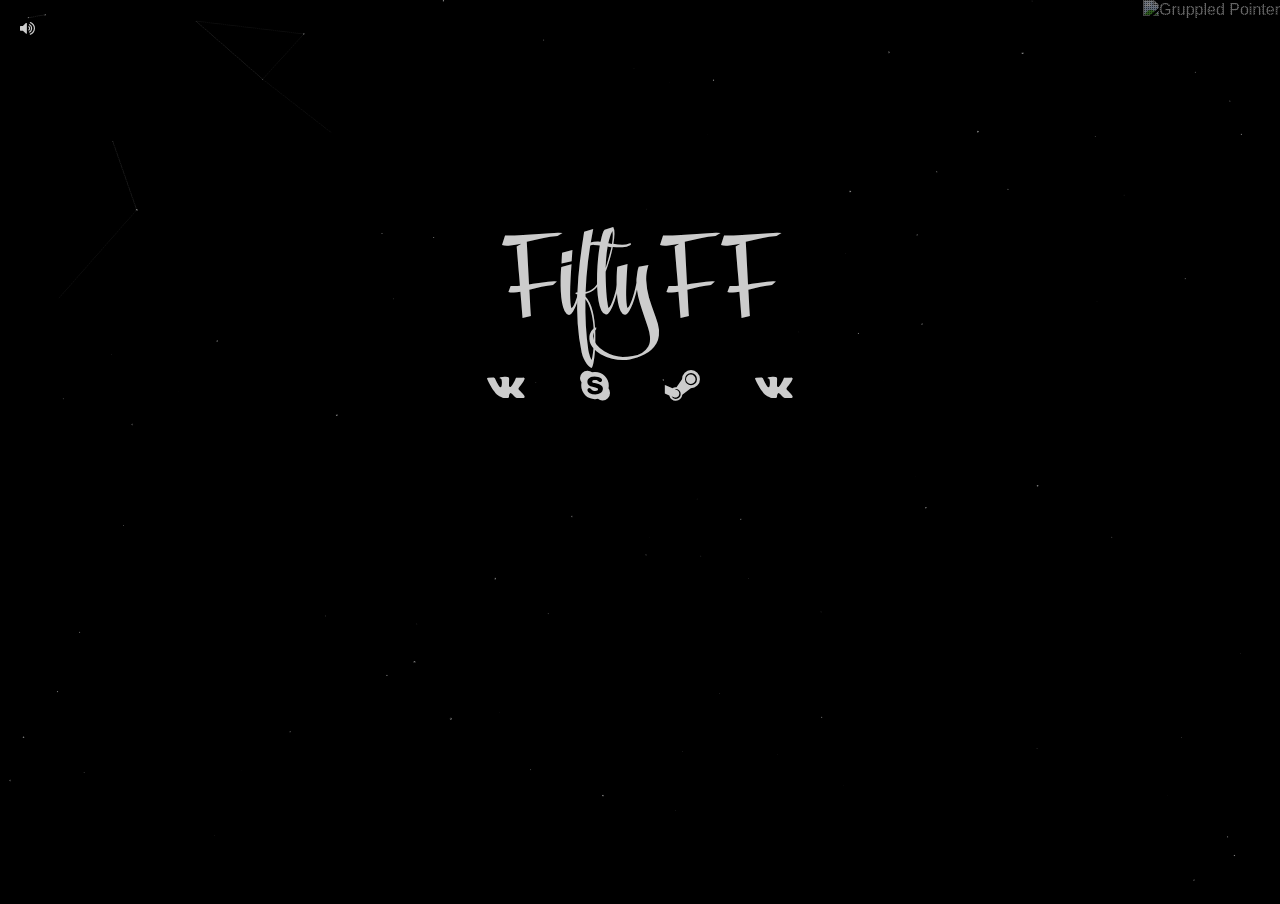
==== commit 6be58950: "git pull" ====
--- a/index.html
+++ b/index.html
@@ -78,7 +78,7 @@
 <i class="fa fa-vk"></i>
 <span style="font-size: 27px;color: #f7941e;"></span> <b><span style="font-size: 22px;"></span></b>
 </a>
-<a href="skype:fiftyff:add" id="vk" target="_blank">
+<a href="skype:fiftyff" id="vk" target="_blank">
 <i class="fa fa-skype"></i>
 <span style="font-size: 27px;"></span> <b><span style="font-size: 22px;color-green"></span></b>
 <a href="http://steamcommunity.com/id/voronov_tyt/" id="vk" target="_blank">
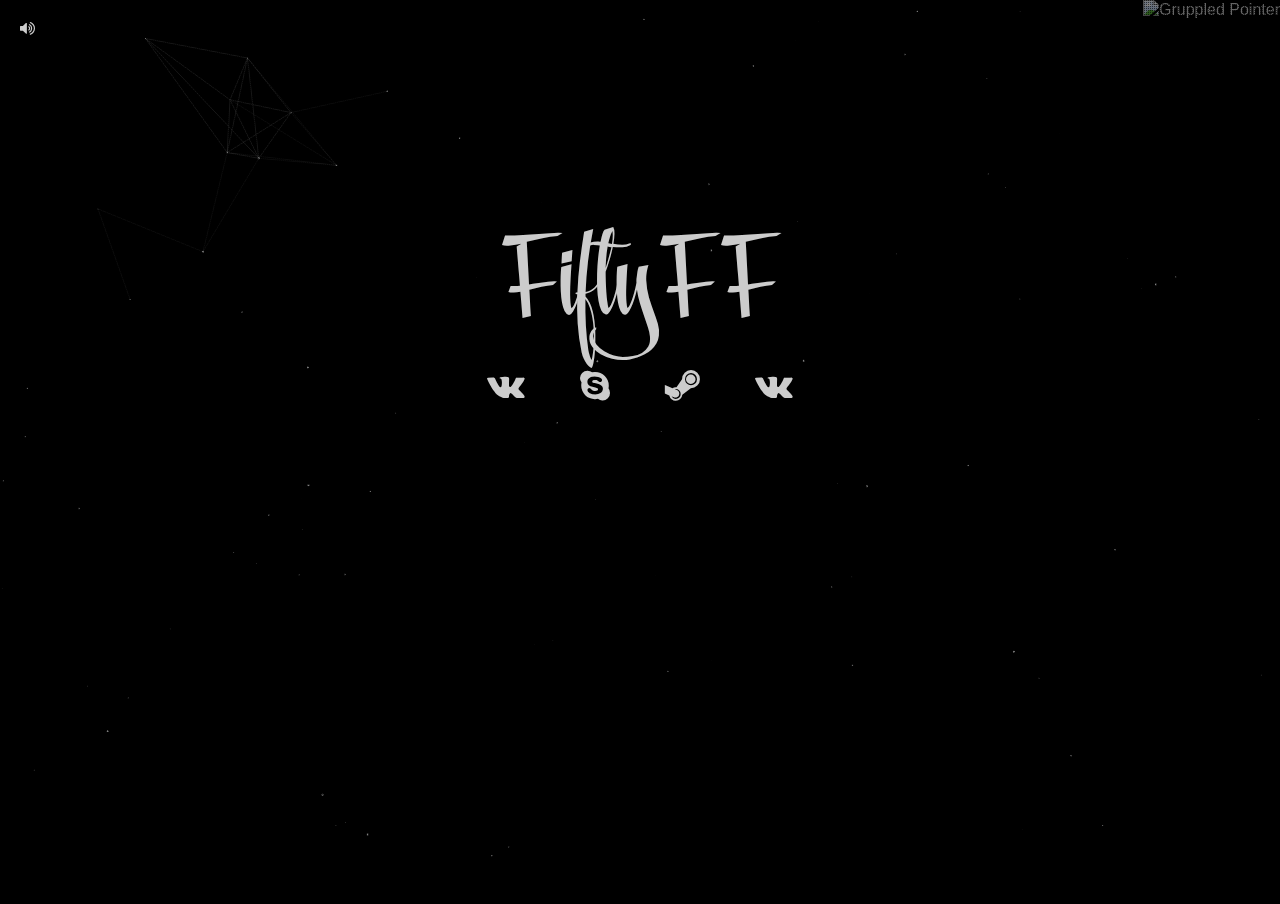
==== commit 8f68630a: "git pull" ====
--- a/index.html
+++ b/index.html
@@ -81,7 +81,7 @@
 <a href="skype:fiftyff" id="vk" target="_blank">
 <i class="fa fa-skype"></i>
 <span style="font-size: 27px;"></span> <b><span style="font-size: 22px;color-green"></span></b>
-<a href="http://steamcommunity.com/id/voronov_tyt/" id="vk" target="_blank">
+<a href="http://steamcommunity.com/id/omagadfifty" id="vk" target="_blank">
 <i class="fa fa-steam"></i>
 <span style="font-size: 27px;"></span> <b><span style="font-size: 22px;"></span></b>
 <a href="https://vk.com/fiftyff" id="vk" target="_blank">
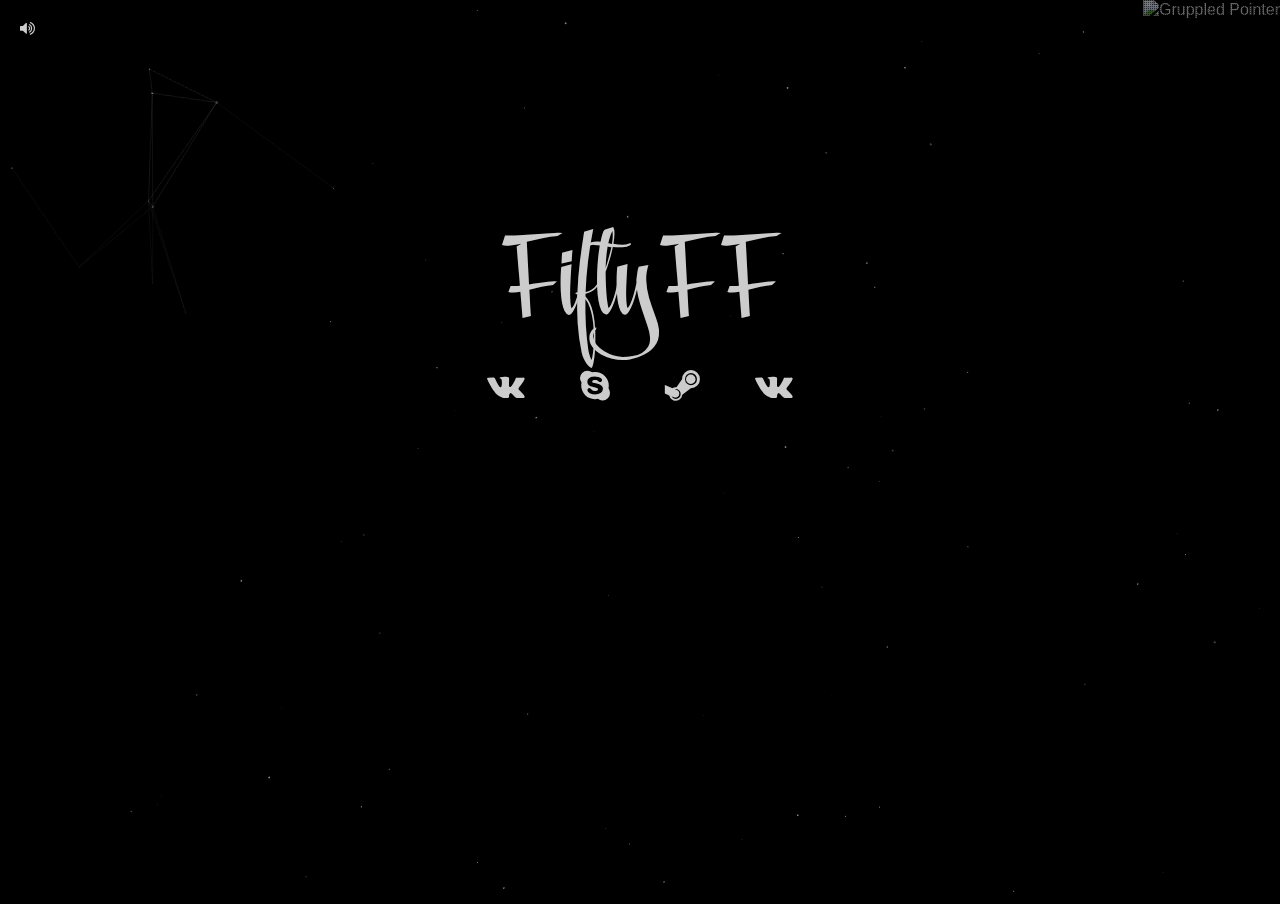
==== commit cff3dd77: "comit all" ====
--- a/index.html
+++ b/index.html
@@ -81,7 +81,7 @@
 <a href="skype:fiftyff" id="vk" target="_blank">
 <i class="fa fa-skype"></i>
 <span style="font-size: 27px;"></span> <b><span style="font-size: 22px;color-green"></span></b>
-<a href="http://steamcommunity.com/id/omagadfifty" id="vk" target="_blank">
+<a href="http://steamcommunity.com/profiles/76561198307923325/" id="vk" target="_blank">
 <i class="fa fa-steam"></i>
 <span style="font-size: 27px;"></span> <b><span style="font-size: 22px;"></span></b>
 <a href="https://vk.com/fiftyff" id="vk" target="_blank">
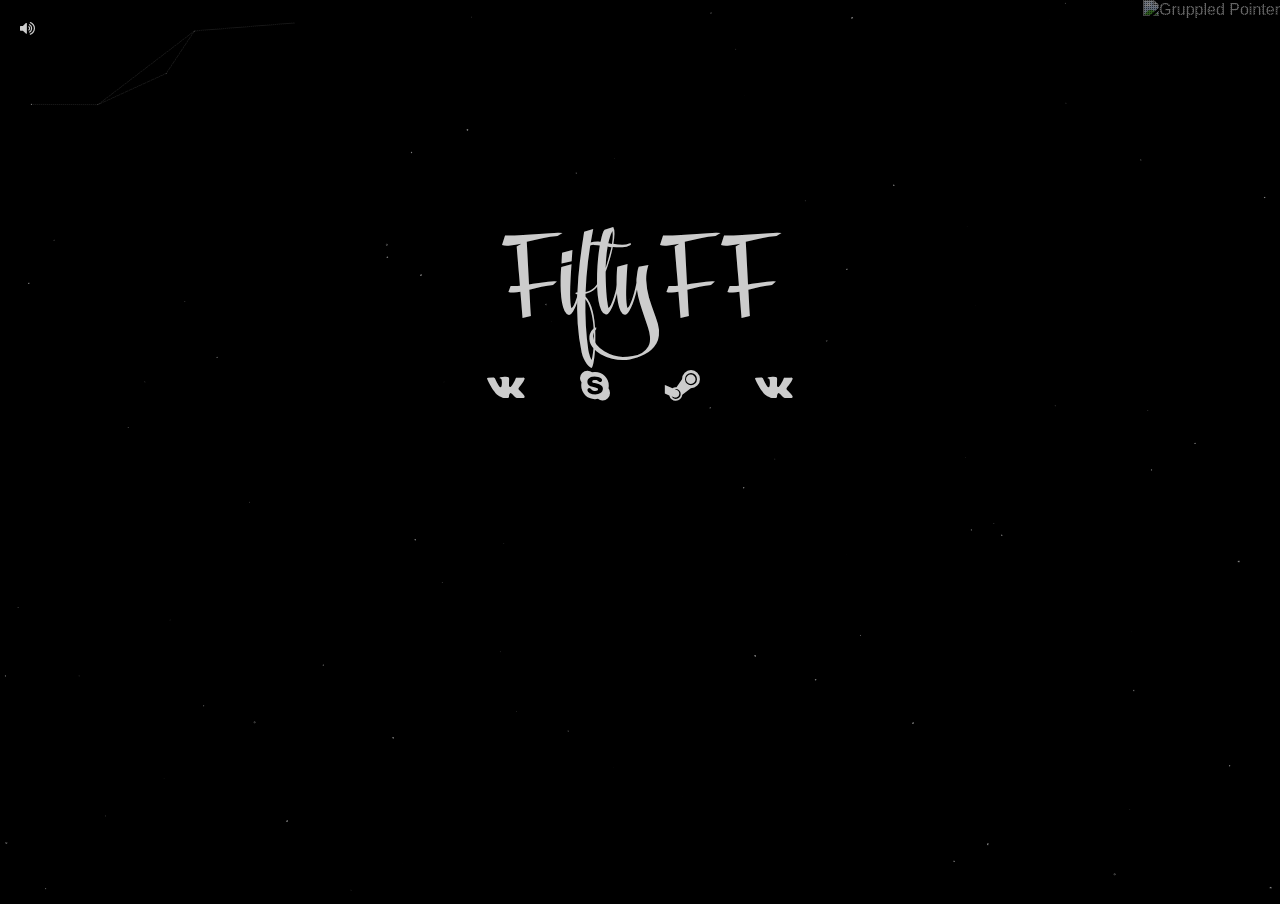
==== commit bb0a2e7d: "git pull" ====
--- a/index.html
+++ b/index.html
@@ -81,7 +81,7 @@
 <a href="skype:fiftyff" id="vk" target="_blank">
 <i class="fa fa-skype"></i>
 <span style="font-size: 27px;"></span> <b><span style="font-size: 22px;color-green"></span></b>
-<a href="http://steamcommunity.com/profiles/76561198307923325/" id="vk" target="_blank">
+<a href="http://steamcommunity.com/profiles/76561198307923325" id="vk" target="_blank">
 <i class="fa fa-steam"></i>
 <span style="font-size: 27px;"></span> <b><span style="font-size: 22px;"></span></b>
 <a href="https://vk.com/fiftyff" id="vk" target="_blank">
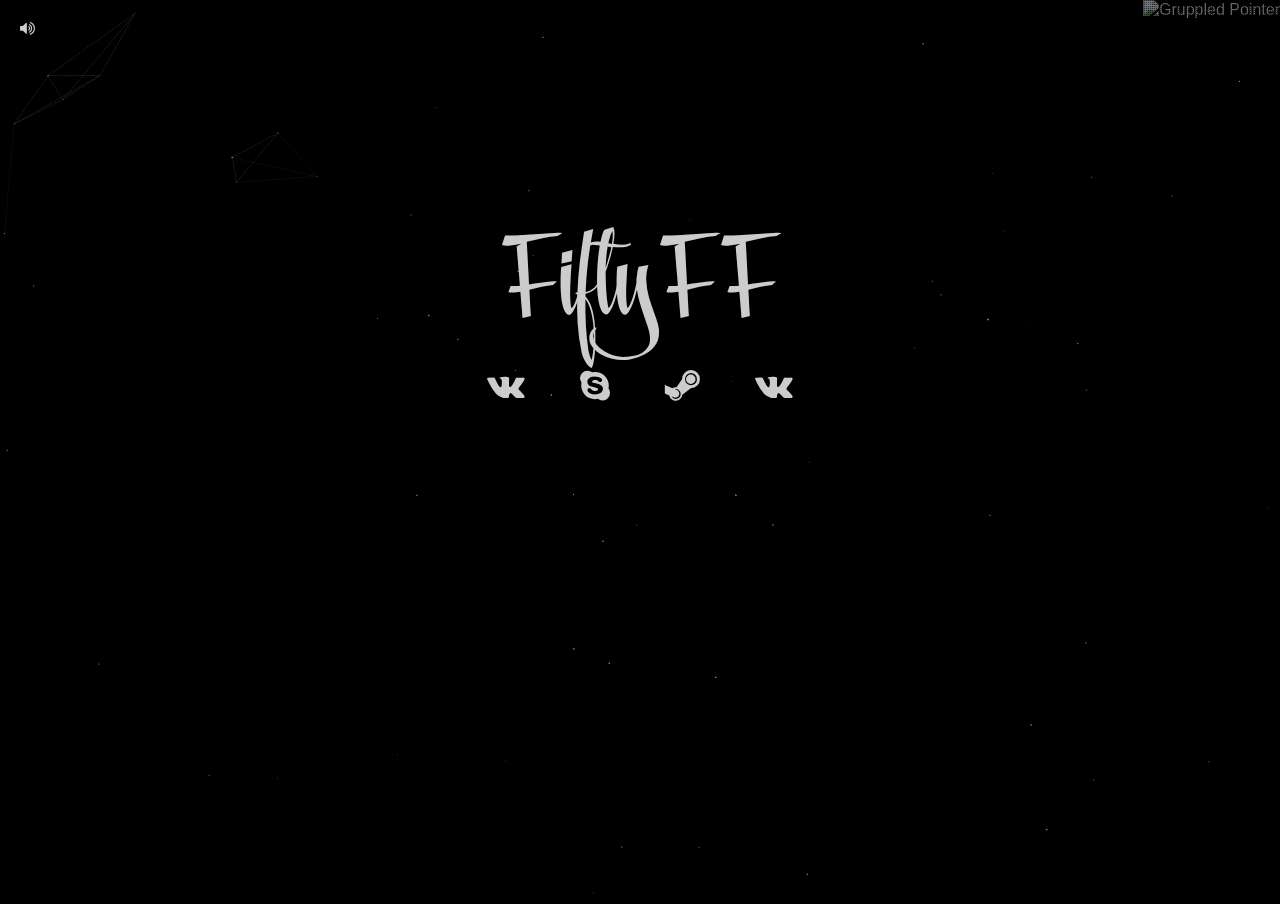
==== commit 28b7a302: "git pull" ====
--- a/index.html
+++ b/index.html
@@ -81,7 +81,7 @@
 <a href="skype:fiftyff" id="vk" target="_blank">
 <i class="fa fa-skype"></i>
 <span style="font-size: 27px;"></span> <b><span style="font-size: 22px;color-green"></span></b>
-<a href="http://steamcommunity.com/profiles/76561198307923325" id="vk" target="_blank">
+<a href="http://steamcommunity.com/profiles/76561198307923325/" id="vk" target="_blank">
 <i class="fa fa-steam"></i>
 <span style="font-size: 27px;"></span> <b><span style="font-size: 22px;"></span></b>
 <a href="https://vk.com/fiftyff" id="vk" target="_blank">
